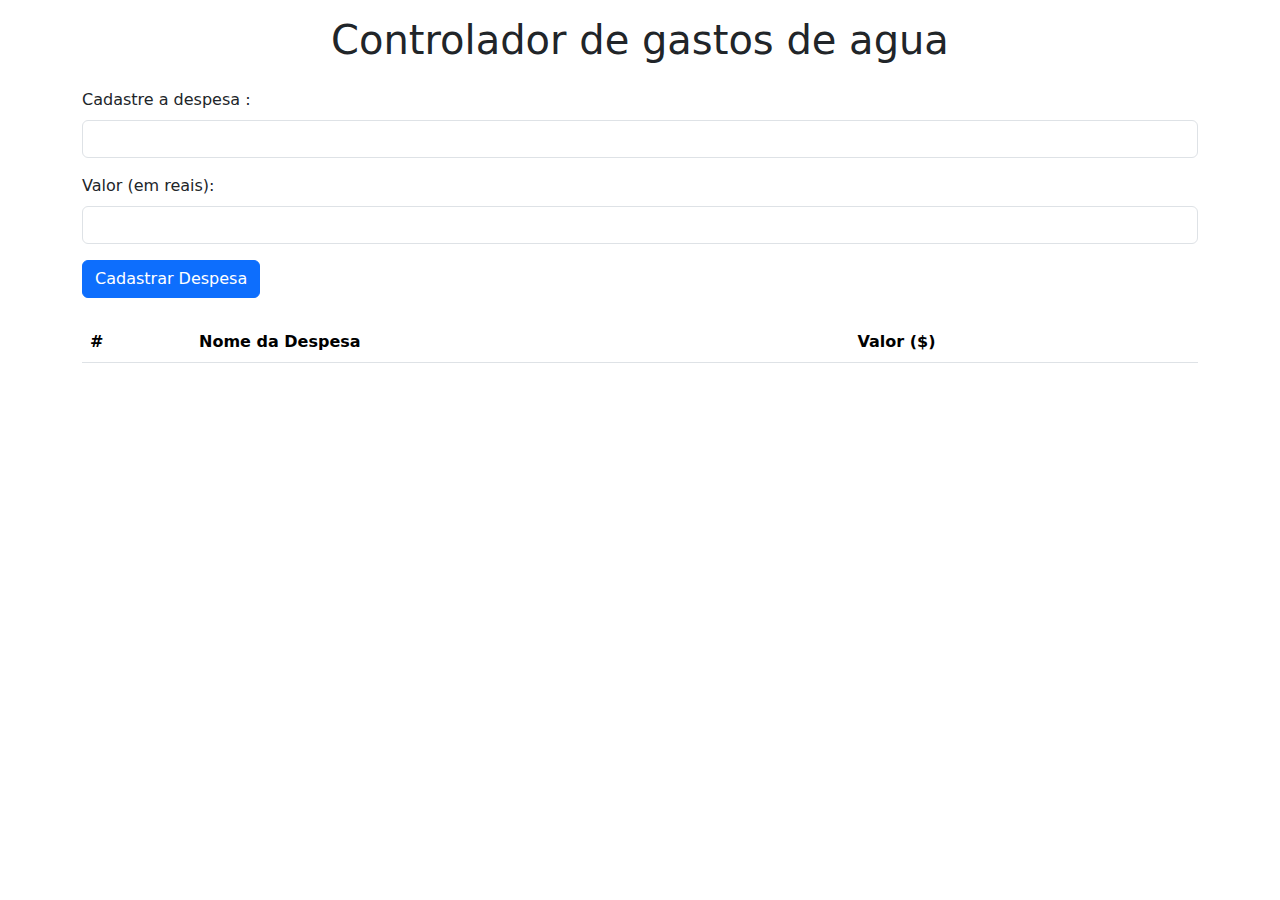
==== gastos.html @ e566672d "Create gastos.html" ====
<!DOCTYPE html>
<html lang="pt-br">
  <head>
    <!-- Meta Tags Obrigatórias -->
    <meta charset="utf-8" />
    <meta name="viewport" content="width=device-width, initial-scale=1" />
    <!-- Bootstrap CSS -->
    <link
      href="https://cdn.jsdelivr.net/npm/bootstrap@5.0.2/dist/css/bootstrap.min.css"
      rel="stylesheet"
      integrity="<KEY>"
      crossorigin="anonymous"
    />
    <title>Controlador de gastos de agua</title>
  </head>
  <body class="container mt-3">
    <h1 class="text-center mb-4">Controlador de gastos de agua</h1>
    
    <!-- Formulário de cadastro de despesa -->
    <form id="registerForm">
        <div class="mb-3">
          <label for="expenseNameInput" class="form-label">Cadastre a despesa :</label>
          <input type="text" class="form-control" id="expenseNameInput" aria-describedby="emailHelp">
        </div>
        <div class="mb-3">
            <label for="amountInput" class="form-label">Valor (em reais):</label>
            <input type="number" step=".01" min="0" max="9999999" class="form-control" id="amountInput">
        </div>
        <button type="submit" class="btn btn-primary">Cadastrar Despesa</button>
    </form>
    <!-- Tabela para exibição de despesas registradas -->
    <table class="mt-4 table table-striped">
        <thead>
          <tr>
            <th scope="col">#</th>
            <th scope="col">Nome da Despesa</th>
            <th scope="col">Valor ($)</th>
          </tr>
        </thead>
        <tbody id="expensesTableBody"></tbody>
    </table>
    <!-- JavaScript Opcional, escolha um dos dois! -->
    <!-- Opção 1: Bootstrap Bundle com Popper -->
    <script src="https://cdn.jsdelivr.net/npm/bootstrap@5.0.2/dist/js/bootstrap.bundle.min.js" integrity="<KEY>" crossorigin="anonymous"></script>
    <!-- Opção 2: Popper e Bootstrap JS separados -->
    <!--
    <script src="https://cdn.jsdelivr.net/npm/@popperjs/core@2.9.2/dist/umd/popper.min.js" integrity="<KEY>" crossorigin="anonymous"></script>
    <script src="https://cdn.jsdelivr.net/npm/bootstrap@5.0.2/dist/js/bootstrap.min.js" integrity="<KEY>" crossorigin="anonymous"></script>
    -->
    <!-- Script para manipulação do formulário -->
    <script>
        // Obter referência para o elemento de formulário
        const registerForm = document.getElementById("registerForm");
        
        registerForm.addEventListener('submit', function(event){
            
            event.preventDefault();
            
            let expenseNameValue = document.getElementById("expenseNameInput").value;
            let amountValue = parseFloat(document.getElementById("amountInput").value);
            if (!isNaN(amountValue)) {
                
                let trElement = document.createElement("tr");
                let tdIndexCell = document.createElement("td");
                tdIndexCell.innerHTML = "Novo";
                trElement.appendChild(tdIndexCell);
                let tdNameCell = document.createElement("td");
                tdNameCell.innerHTML = expenseNameValue;
                trElement.appendChild(tdNameCell);
                let tdAmountCell = document.createElement("td");
                tdAmountCell.innerHTML = "$" + amountValue.toFixed(2);
                trElement.appendChild(tdAmountCell);
                document.getElementById("expensesTableBody").prepend(trElement);
                
                document.getElementById("expenseNameInput").value = "";
                document.getElementById("amountInput").value = "";
            } else {
                alert("Por favor, insira um valor numérico válido.");
            }
        });
    </script>
  </body>
</html>
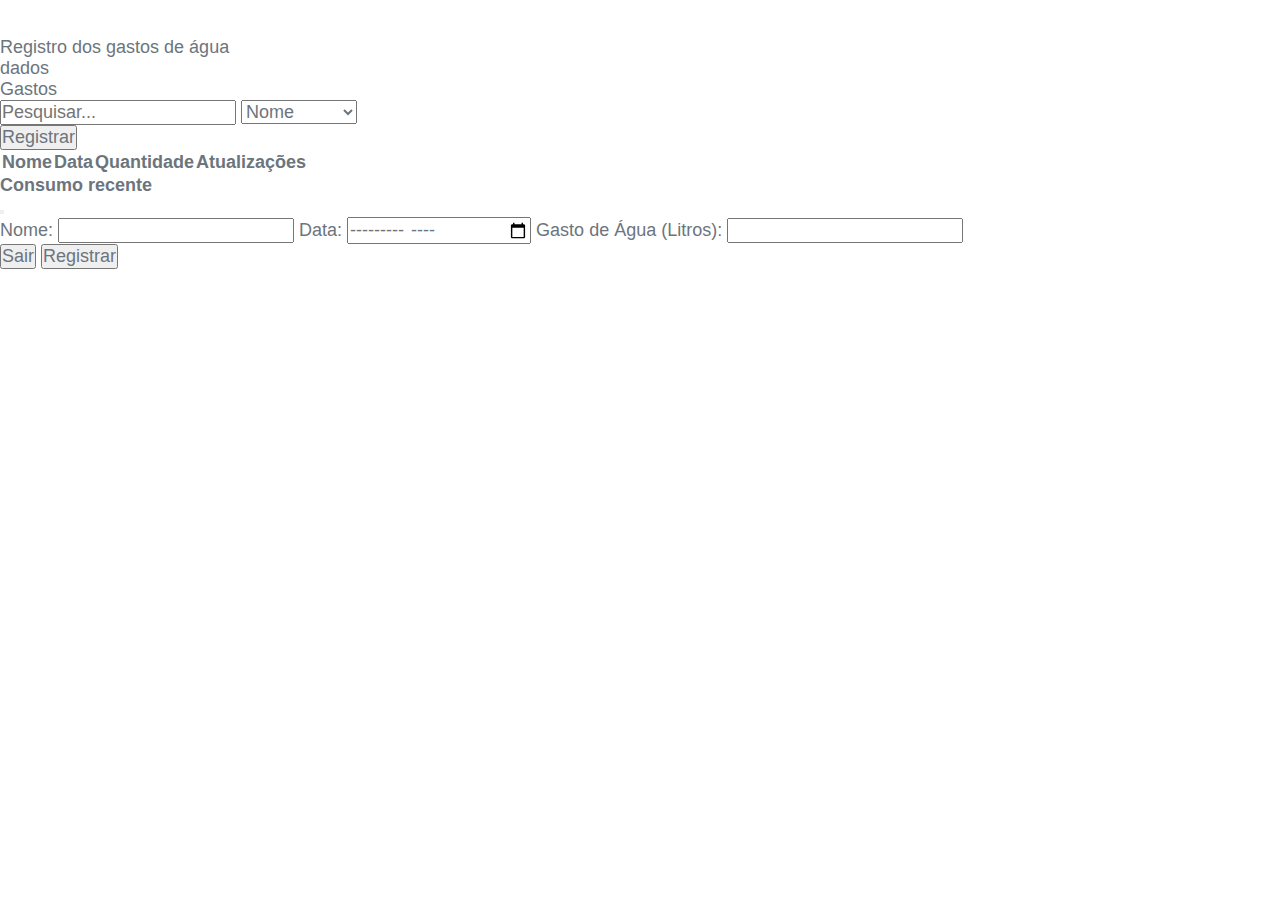
==== commit ad570298: "Update gastos.html" ====
--- a/gastos.html
+++ b/gastos.html
@@ -1,83 +1,104 @@
 <!DOCTYPE html>
 <html lang="pt-br">
-  <head>
-    <!-- Meta Tags Obrigatórias -->
-    <meta charset="utf-8" />
-    <meta name="viewport" content="width=device-width, initial-scale=1" />
-    <!-- Bootstrap CSS -->
-    <link
-      href="https://cdn.jsdelivr.net/npm/bootstrap@5.0.2/dist/css/bootstrap.min.css"
-      rel="stylesheet"
-      integrity="<KEY>"
-      crossorigin="anonymous"
-    />
-    <title>Controlador de gastos de agua</title>
-  </head>
-  <body class="container mt-3">
-    <h1 class="text-center mb-4">Controlador de gastos de agua</h1>
-    
-    <!-- Formulário de cadastro de despesa -->
-    <form id="registerForm">
-        <div class="mb-3">
-          <label for="expenseNameInput" class="form-label">Cadastre a despesa :</label>
-          <input type="text" class="form-control" id="expenseNameInput" aria-describedby="emailHelp">
+<head>
+    <meta charset="utf-8">
+    <meta name="viewport" content="width=device-width, initial-scale=1">
+    <title>Gerenciamento de gastos de água</title>
+    <link rel="stylesheet" href="./gastos.css">
+    <link href="https://cdn.jsdelivr.net/npm/bootstrap@5.2.3/dist/css/bootstrap.min.css" rel="stylesheet"
+        integrity="sha384-rbsA2VBKQhggwzxH7pPCaAqO46MgnOM80zW1RWuH61DGLwZJEdK2Kadq2F9CUG65" crossorigin="anonymous">
+</head>
+
+<body>
+
+    <header class="p-3 mb-3 border-bottom">
+        <div class="container">
+            <div class="d-flex flex-wrap align-items-center justify-content-center justify-content-lg-start">
+                <a href="/" class="d-flex align-items-center mb-2 mb-lg-0 text-dark text-decoration-none">
+                    <svg class="bi me-2" width="40" height="32" role="img" aria-label="Bootstrap">
+                        <use xlink:href="#bootstrap"></use>
+                    </svg>
+                </a>
+
+                <ul class="nav col-12 col-lg-auto me-lg-auto mb-2 justify-content-center mb-md-0">
+                    <li><a href="#" class="nav-link px-2 link-secondary">Registro dos  gastos de água </a></li>
+                    <li><a href="script.html" class="nav-link px-2 link-dark">dados</a></li>
+                    <li><a href="gastos.html" class="nav-link px-2 link-dark">Gastos</a></li>
+                </ul>
+
+                <form class="col-12 col-lg-auto mb-3 mb-lg-0 me-lg-3 form2" role="search">
+                    <input type="search" class="form-control" id="pesquisar" placeholder="Pesquisar..."
+                        aria-label="Search">
+                        <select name="" class="form-control" id="tipo_pesquisa">
+                            <option value="name">Nome</option>
+                            <option value="date">Data</option>
+                            <option value="quantidade">Quantidade</option>
+                        </select>
+                </form>
+            </div>
         </div>
-        <div class="mb-3">
-            <label for="amountInput" class="form-label">Valor (em reais):</label>
-            <input type="number" step=".01" min="0" max="9999999" class="form-control" id="amountInput">
+    </header>
+
+    <div class="container">
+
+
+        <div class="d-flex justify-content-end">
+            <button type="button" class="btn btn-primary" data-bs-toggle="modal"
+                data-bs-target="#exampleModal">Registrar</button>
         </div>
-        <button type="submit" class="btn btn-primary">Cadastrar Despesa</button>
-    </form>
-    <!-- Tabela para exibição de despesas registradas -->
-    <table class="mt-4 table table-striped">
-        <thead>
-          <tr>
-            <th scope="col">#</th>
-            <th scope="col">Nome da Despesa</th>
-            <th scope="col">Valor ($)</th>
-          </tr>
-        </thead>
-        <tbody id="expensesTableBody"></tbody>
-    </table>
-    <!-- JavaScript Opcional, escolha um dos dois! -->
-    <!-- Opção 1: Bootstrap Bundle com Popper -->
-    <script src="https://cdn.jsdelivr.net/npm/bootstrap@5.0.2/dist/js/bootstrap.bundle.min.js" integrity="<KEY>" crossorigin="anonymous"></script>
-    <!-- Opção 2: Popper e Bootstrap JS separados -->
-    <!--
-    <script src="https://cdn.jsdelivr.net/npm/@popperjs/core@2.9.2/dist/umd/popper.min.js" integrity="<KEY>" crossorigin="anonymous"></script>
-    <script src="https://cdn.jsdelivr.net/npm/bootstrap@5.0.2/dist/js/bootstrap.min.js" integrity="<KEY>" crossorigin="anonymous"></script>
-    -->
-    <!-- Script para manipulação do formulário -->
-    <script>
-        // Obter referência para o elemento de formulário
-        const registerForm = document.getElementById("registerForm");
-        
-        registerForm.addEventListener('submit', function(event){
-            
-            event.preventDefault();
-            
-            let expenseNameValue = document.getElementById("expenseNameInput").value;
-            let amountValue = parseFloat(document.getElementById("amountInput").value);
-            if (!isNaN(amountValue)) {
-                
-                let trElement = document.createElement("tr");
-                let tdIndexCell = document.createElement("td");
-                tdIndexCell.innerHTML = "Novo";
-                trElement.appendChild(tdIndexCell);
-                let tdNameCell = document.createElement("td");
-                tdNameCell.innerHTML = expenseNameValue;
-                trElement.appendChild(tdNameCell);
-                let tdAmountCell = document.createElement("td");
-                tdAmountCell.innerHTML = "$" + amountValue.toFixed(2);
-                trElement.appendChild(tdAmountCell);
-                document.getElementById("expensesTableBody").prepend(trElement);
-                
-                document.getElementById("expenseNameInput").value = "";
-                document.getElementById("amountInput").value = "";
-            } else {
-                alert("Por favor, insira um valor numérico válido.");
-            }
-        });
-    </script>
-  </body>
+
+
+        <table class="table">
+            <thead>
+                <tr>
+                    <th scope="col">Nome</th>
+                    <th scope="col">Data</th>
+                    <th scope="col">Quantidade</th>
+                    <th scope="col">Atualizações</th>
+                </tr>
+            </thead>
+            <tbody id="listados">
+            </tbody>
+        </table>
+
+
+
+        <div class="modal fade" id="exampleModal" tabindex="-1" aria-labelledby="exampleModalLabel" aria-hidden="true">
+            <div class="modal-dialog">
+                <div class="modal-content">
+                    <div class="modal-header">
+                        <h1 class="modal-title fs-5" id="exampleModalLabel">Consumo recente</h1>
+                        <button type="button" class="btn-close" data-bs-dismiss="modal" aria-label="Close"></button>
+                    </div>
+                    <div class="modal-body">
+                        <form id="expenseForm">
+                            <label for="name">Nome:</label>
+                            <input type="text" class="form-control" id="name" name="name" required>
+
+                            <label class="mt-2" for="date">Data:</label>
+                            <input type="month" class="form-control" id="date" name="date" required>
+
+                            <label class="mt-2" for="amount">Gasto de Água (Litros):</label>
+                            <input type="number" id="amount" class="form-control" name="amount" min="0" required>
+
+                        </form>
+                    </div>
+                    <div class="modal-footer">
+                        <button type="button" class="btn btn-secondary" data-bs-dismiss="modal">Sair</button>
+                        <button type="button" onClick="salvar()" class="btn btn-primary">Registrar</button>
+                    </div>
+                </div>
+            </div>
+        </div>
+
+    </div>
+
+
+    <script src="https://cdn.jsdelivr.net/npm/bootstrap@5.2.3/dist/js/bootstrap.bundle.min.js"
+        integrity="sha384-kenU1KFdBIe4zVF0s0G1M5b4hcpxyD9F7jL+jjXkk+Q2h455rYXK/7HAuoJl+0I4"
+        crossorigin="anonymous"></script>
+
+    <script src="./b.js"></script>
+</body>
+
 </html>--- a/gastos.css
+++ b/gastos.css
@@ -0,0 +1,70 @@
+/* Global Styles */
+* {
+    margin: 0px;
+    padding: 0px;
+    box-sizing: border-box; 
+    font-family: Arial, Helvetica, sans-serif; 
+    font-size: large;
+    color: #6c757d;
+  }
+  a{
+    text-decoration: none;
+    color:#6c757d ;
+  }
+  ul li{
+    list-style-type:none;
+  }
+  p{
+    line-height: normal;
+  }
+  /* Base Styling Classes */
+.section-header {
+    background-color: white;
+    padding: 1rem;
+    margin-bottom: 1rem;
+  }
+  .section-header h2 {
+    font-weight: bold;
+    margin-top:.5rem;
+    margin-bottom:.5rem;
+  }
+  .action-button {
+    cursor: pointer;
+    padding:.5rem.75rem;
+    background-color: #f8f9fa;
+    border: solid thin lightgray;
+    border-radius:.25rem;
+  }
+  .action-button:hover {
+    background-color: #e2e6ea;
+  }
+  #main-content.card {
+    position: relative;
+    overflow: hidden;
+    border:solid thin gray;
+    border-radius:.25rem;
+  }
+  .card img {
+    object-fit: cover;
+    width: 100%;
+    height: auto;
+  }
+  .card-footer.user {
+    position: absolute;
+    bottom:.5rem;
+    right:.5rem;
+  }
+  .card.post.card-img-overlay.p-3 {
+    top:.5rem!important;
+    left:.5rem!important;
+  }
+  .card.post.card-img-overlay.p-3.rounded {
+    border-radius:.25rem!important;
+  }
+  .card.card-body.username {
+    font-weight:bold;
+    font-size:large;
+  }
+  .card.card-body p {
+    word-break: break-all;
+  }
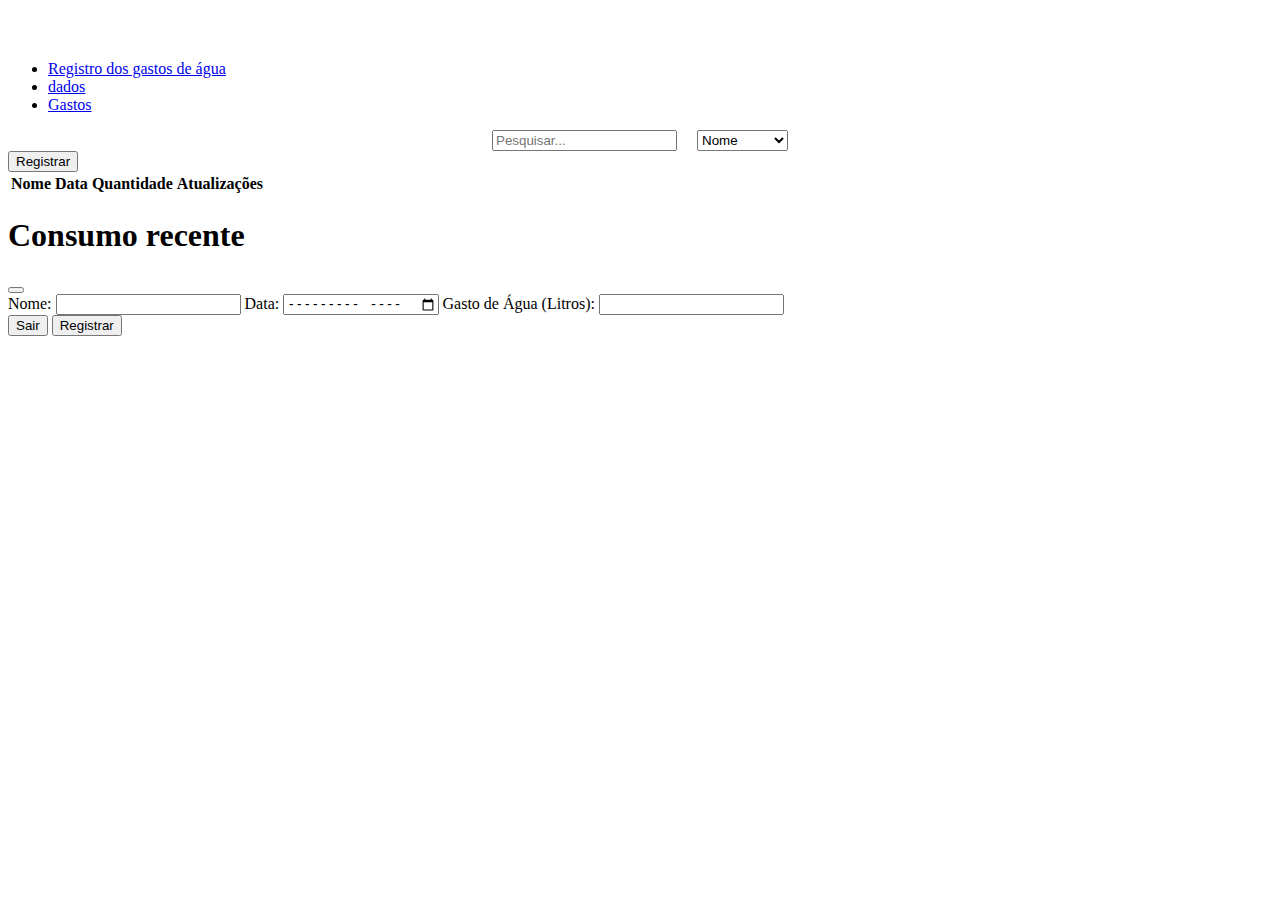
==== commit 53144fab: "Update gastos.html" ====
--- a/gastos.html
+++ b/gastos.html
@@ -3,8 +3,8 @@
 <head>
     <meta charset="utf-8">
     <meta name="viewport" content="width=device-width, initial-scale=1">
-    <title>Gerenciamento de gastos de água</title>
-    <link rel="stylesheet" href="./gastos.css">
+    <title> Registro dos  gastos de água</title>
+    <link rel="stylesheet" href="./style.css">
     <link href="https://cdn.jsdelivr.net/npm/bootstrap@5.2.3/dist/css/bootstrap.min.css" rel="stylesheet"
         integrity="sha384-rbsA2VBKQhggwzxH7pPCaAqO46MgnOM80zW1RWuH61DGLwZJEdK2Kadq2F9CUG65" crossorigin="anonymous">
 </head>
@@ -22,7 +22,7 @@
 
                 <ul class="nav col-12 col-lg-auto me-lg-auto mb-2 justify-content-center mb-md-0">
                     <li><a href="#" class="nav-link px-2 link-secondary">Registro dos  gastos de água </a></li>
-                    <li><a href="script.html" class="nav-link px-2 link-dark">dados</a></li>
+                    <li><a href="index.html" class="nav-link px-2 link-dark">dados</a></li>
                     <li><a href="gastos.html" class="nav-link px-2 link-dark">Gastos</a></li>
                 </ul>
 
@@ -98,7 +98,7 @@
         integrity="sha384-kenU1KFdBIe4zVF0s0G1M5b4hcpxyD9F7jL+jjXkk+Q2h455rYXK/7HAuoJl+0I4"
         crossorigin="anonymous"></script>
 
-    <script src="./b.js"></script>
+    <script src="./Script.js"></script>
 </body>
 
 </html>--- a/style.css
+++ b/style.css
@@ -0,0 +1,14 @@
+/* Global Styles */
+.dividir{
+  display: flex;
+  justify-content: space-between;
+}
+
+.form2 {
+  display: flex;
+  justify-content: center;
+  gap: 20px; 
+}
+#Procurados,#pesquisa_feita { 
+  flex: 1;
+}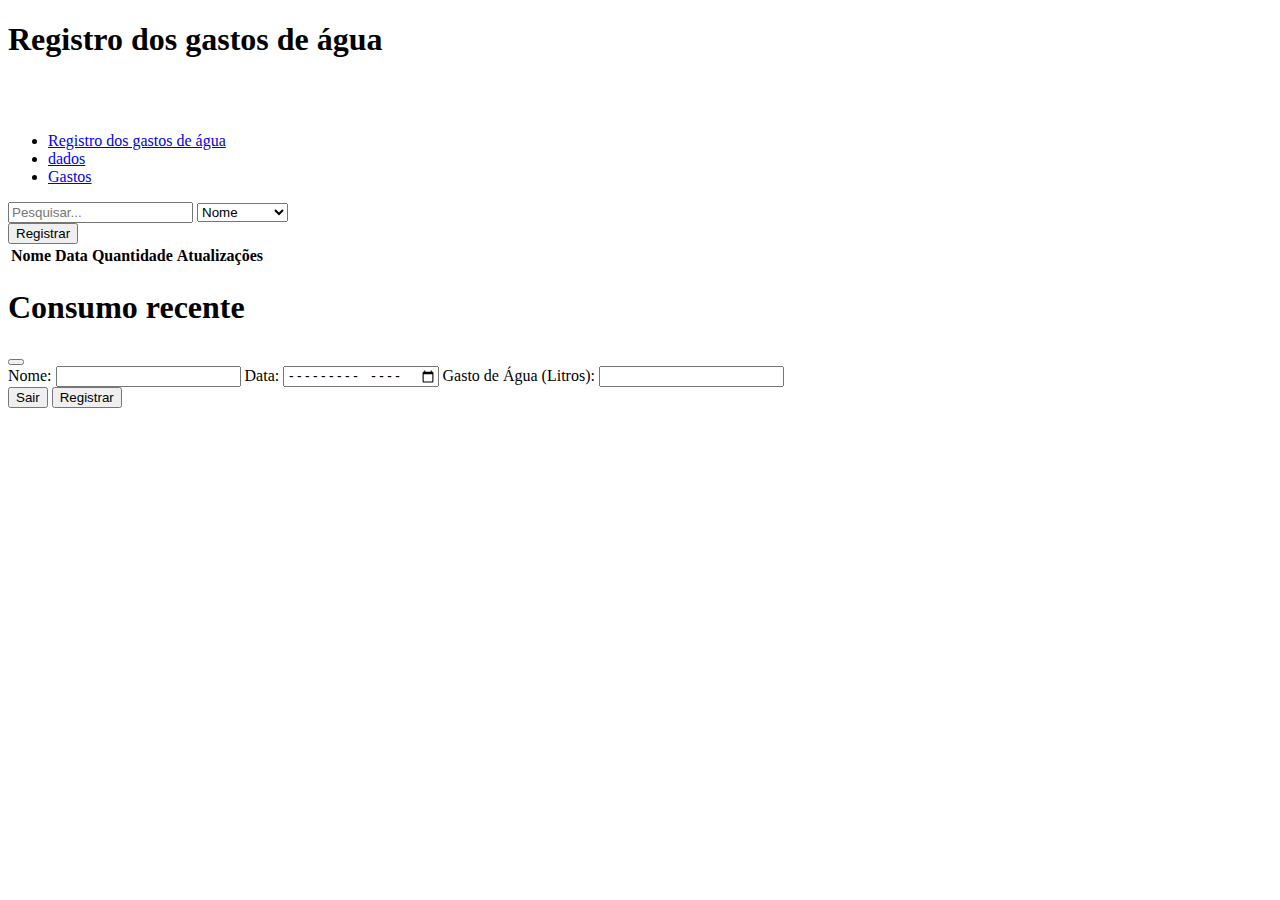
==== commit 501b8417: "Update gastos.html" ====
--- a/gastos.html
+++ b/gastos.html
@@ -1,15 +1,24 @@
 <!DOCTYPE html>
 <html lang="pt-br">
-<head>
-    <meta charset="utf-8">
-    <meta name="viewport" content="width=device-width, initial-scale=1">
-    <title> Registro dos  gastos de água</title>
-    <link rel="stylesheet" href="./style.css">
-    <link href="https://cdn.jsdelivr.net/npm/bootstrap@5.2.3/dist/css/bootstrap.min.css" rel="stylesheet"
-        integrity="sha384-rbsA2VBKQhggwzxH7pPCaAqO46MgnOM80zW1RWuH61DGLwZJEdK2Kadq2F9CUG65" crossorigin="anonymous">
+  <head>
+    <meta charset="utf-8" />
+    <meta name="viewport" content="width=device-width, initial-scale=1" />
+    <!-- Bootstrap CSS -->
+    <link
+      href="https://cdn.jsdelivr.net/npm/bootstrap@5.0.2/dist/css/bootstrap.min.css"
+      rel="stylesheet"
+      href="https://cdn.jsdelivr.net/npm/bootstrap@5.2.3/dist/css/bootstrap.min.css" 
+      rel="stylesheet"
+      integrity="sha384-rbsA2VBKQhggwzxH7pPCaAqO46MgnOM80zW1RWuH61DGLwZJEdK2Kadq2F9CUG65"
+      crossorigin="anonymous"
+    />
+    <title>Registro dos  gastos de água</title>
 </head>
+    
+<body>
 
-<body>
+    <body class="container mt-3">
+        <h1 class="text-center mb-4">Registro dos  gastos de água</h1>
 
     <header class="p-3 mb-3 border-bottom">
         <div class="container">
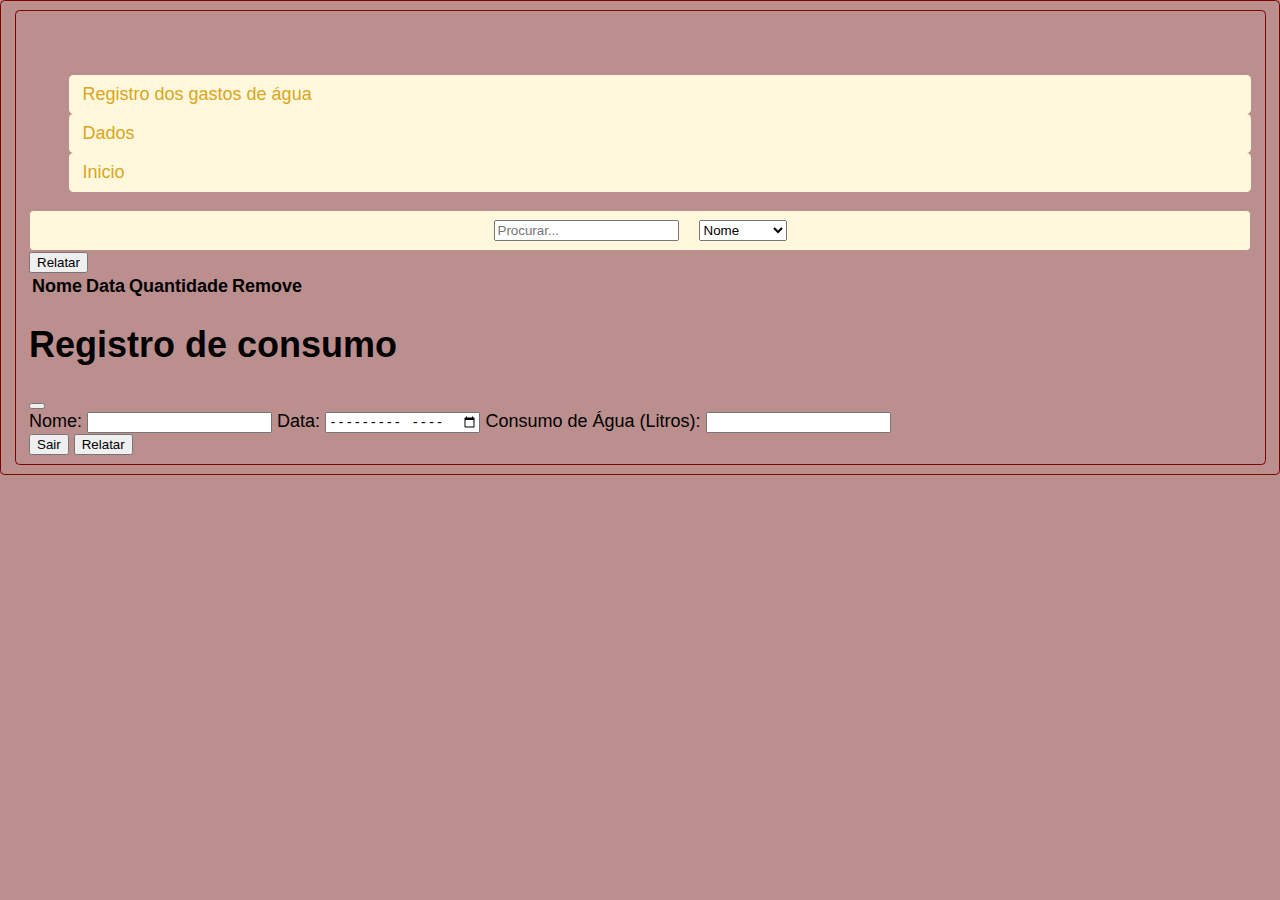
==== commit 18404205: "Update gastos.html" ====
--- a/gastos.html
+++ b/gastos.html
@@ -1,24 +1,16 @@
 <!DOCTYPE html>
 <html lang="pt-br">
-  <head>
-    <meta charset="utf-8" />
-    <meta name="viewport" content="width=device-width, initial-scale=1" />
-    <!-- Bootstrap CSS -->
-    <link
-      href="https://cdn.jsdelivr.net/npm/bootstrap@5.0.2/dist/css/bootstrap.min.css"
-      rel="stylesheet"
-      href="https://cdn.jsdelivr.net/npm/bootstrap@5.2.3/dist/css/bootstrap.min.css" 
-      rel="stylesheet"
-      integrity="sha384-rbsA2VBKQhggwzxH7pPCaAqO46MgnOM80zW1RWuH61DGLwZJEdK2Kadq2F9CUG65"
-      crossorigin="anonymous"
-    />
+
+<head>
+    <meta charset="utf-8">
+    <meta name="viewport" content="width=device-width, initial-scale=1">
     <title>Registro dos  gastos de água</title>
+    <link rel="stylesheet" href="./style.css">
+    <link href="https://cdn.jsdelivr.net/npm/bootstrap@5.2.3/dist/css/bootstrap.min.css" rel="stylesheet"
+        integrity="sha384-rbsA2VBKQhggwzxH7pPCaAqO46MgnOM80zW1RWuH61DGLwZJEdK2Kadq2F9CUG65" crossorigin="anonymous">
 </head>
-    
+
 <body>
-
-    <body class="container mt-3">
-        <h1 class="text-center mb-4">Registro dos  gastos de água</h1>
 
     <header class="p-3 mb-3 border-bottom">
         <div class="container">
@@ -31,17 +23,17 @@
 
                 <ul class="nav col-12 col-lg-auto me-lg-auto mb-2 justify-content-center mb-md-0">
                     <li><a href="#" class="nav-link px-2 link-secondary">Registro dos  gastos de água </a></li>
-                    <li><a href="index.html" class="nav-link px-2 link-dark">dados</a></li>
-                    <li><a href="gastos.html" class="nav-link px-2 link-dark">Gastos</a></li>
+                    <li><a href="index.html" class="nav-link px-2 link-dark">Dados</a></li>
+                    <li><a href="gastos.html" class="nav-link px-2 link-dark">Inicio</a></li>
                 </ul>
 
-                <form class="col-12 col-lg-auto mb-3 mb-lg-0 me-lg-3 form2" role="search">
-                    <input type="search" class="form-control" id="pesquisar" placeholder="Pesquisar..."
-                        aria-label="Search">
-                        <select name="" class="form-control" id="tipo_pesquisa">
-                            <option value="name">Nome</option>
-                            <option value="date">Data</option>
-                            <option value="quantidade">Quantidade</option>
+                <form class="col-12 col-lg-auto mb-3 mb-lg-0 me-lg-3 form2" role="procurar">
+                    <input type="procurar" class="form-control" id="procurar" placeholder="Procurar..."
+                        aria-label="procurar">
+                        <select nome="" class="form-control" id="style_pesquisa">
+                            <option value="nome">Nome</option>
+                            <option value="data">Data</option>
+                            <option value="quantidade">quantidade</option>
                         </select>
                 </form>
             </div>
@@ -53,7 +45,7 @@
 
         <div class="d-flex justify-content-end">
             <button type="button" class="btn btn-primary" data-bs-toggle="modal"
-                data-bs-target="#exampleModal">Registrar</button>
+                data-bs-target="#exampleModal">Relatar</button>
         </div>
 
 
@@ -63,10 +55,10 @@
                     <th scope="col">Nome</th>
                     <th scope="col">Data</th>
                     <th scope="col">Quantidade</th>
-                    <th scope="col">Atualizações</th>
+                    <th scope="col">Remove</th>
                 </tr>
             </thead>
-            <tbody id="listados">
+            <tbody id="listagem">
             </tbody>
         </table>
 
@@ -76,25 +68,25 @@
             <div class="modal-dialog">
                 <div class="modal-content">
                     <div class="modal-header">
-                        <h1 class="modal-title fs-5" id="exampleModalLabel">Consumo recente</h1>
+                        <h1 class="modal-title fs-5" id="exampleModalLabel">Registro de consumo</h1>
                         <button type="button" class="btn-close" data-bs-dismiss="modal" aria-label="Close"></button>
                     </div>
                     <div class="modal-body">
                         <form id="expenseForm">
-                            <label for="name">Nome:</label>
-                            <input type="text" class="form-control" id="name" name="name" required>
+                            <label for="nome">Nome:</label>
+                            <input type="text" class="form-control" id="nome" nome="nome" required>
 
-                            <label class="mt-2" for="date">Data:</label>
-                            <input type="month" class="form-control" id="date" name="date" required>
+                            <label class="mt-2" for="data">Data:</label>
+                            <input type="month" class="form-control" id="data" name="data" required>
 
-                            <label class="mt-2" for="amount">Gasto de Água (Litros):</label>
-                            <input type="number" id="amount" class="form-control" name="amount" min="0" required>
+                            <label class="mt-2" for="quantidade">Consumo de Água (Litros):</label>
+                            <input type="number" id="quantidade" class="form-control" nome="quantidade" min="0" required>
 
                         </form>
                     </div>
                     <div class="modal-footer">
                         <button type="button" class="btn btn-secondary" data-bs-dismiss="modal">Sair</button>
-                        <button type="button" onClick="salvar()" class="btn btn-primary">Registrar</button>
+                        <button type="button" onClick="salvar()" class="btn btn-primary">Relatar</button>
                     </div>
                 </div>
             </div>
@@ -107,7 +99,7 @@
         integrity="sha384-kenU1KFdBIe4zVF0s0G1M5b4hcpxyD9F7jL+jjXkk+Q2h455rYXK/7HAuoJl+0I4"
         crossorigin="anonymous"></script>
 
-    <script src="./Script.js"></script>
+    <script src="./script.js"></script>
 </body>
 
 </html>--- a/style.css
+++ b/style.css
@@ -0,0 +1,150 @@
+/* Global Styles */
+html, body {
+  margin: 0;
+  padding: 0;
+  box-sizing: border-box;
+  font-family: Arial, Helvetica, sans-serif;
+  font-size: large;
+  padding:.5rem.75rem;
+  background-color: #BC8F8F;
+  border: solid thin #800000;
+  border-radius:.25rem;
+  }
+  
+  a{
+  text-decoration: none;
+  color:#DAA520 ;
+  }
+  
+  ul li{
+  list-style-type:none;
+  padding:.5rem.75rem;
+  background-color: #FFF8DC;
+  border-radius:.25rem;
+  }
+  
+  p{
+  line-height: normal;
+  padding:.5rem.75rem;
+  background-color: #FFF8DC;
+  border-radius:.25rem;
+  }
+  
+  /* Base Styling Classes */
+  .section-header {
+  background-color: #800000;
+  padding: 1rem;
+  margin-bottom: 128rem;
+  }
+  
+  .section-header h2 {
+  font-weight: bold;
+  margin-top:.5rem;
+  margin-bottom:.5rem;
+  padding:.5rem.75rem;
+  background-color: #FFF8DC;
+  border: solid thin #800000;
+  border-radius:.25rem;
+  }
+  
+  .action-button {
+  cursor: pointer;
+  padding:.5rem.75rem;
+  background-color: #DAA520;
+  border: solid thin #800000;
+  border-radius:.25rem;
+  }
+  
+  .action-button:hover {
+    padding:.5rem.75rem;
+  background-color: #BC8F8F;
+  border: solid thin #800000;
+  border-radius:.25rem;
+  }
+  
+  #main-content.card  {
+  position: relative;
+  overflow: hidden;
+  border:solid thin #DAA520;
+  border-radius:.25rem;
+  }
+  
+  .card img {
+  object-fit: cover;
+  width: 100%;
+  height: auto;
+  padding:.5rem.75rem;
+  background-color: #BC8F8F;
+  border: solid thin #800000;
+  border-radius:.25rem;
+  }
+  
+  .card-footer.user {
+  position: absolute;
+  bottom:.5rem;
+  right:.5rem;
+  padding:.5rem.75rem;
+  background-color: #BC8F8F;
+  border: solid thin #800000;
+  border-radius:.25rem;
+  }
+  
+  .card.post.card-img-overlay.p-3 {
+  top:.5rem!important;
+  left:.5rem!important;
+  padding:.5rem.75rem;
+  background-color: #BC8F8F;
+  border: solid thin #800000;
+  border-radius:.25rem;
+  }
+  
+  .card.post.card-img-overlay.p-3.rounded {
+  border-radius:.25rem!important;
+  padding:.5rem.75rem;
+  background-color: #BC8F8F;
+  border: solid thin #800000;
+  border-radius:.25rem;
+  }
+  
+  .card.card-body.username {
+  font-weight:bold;
+  font-size:large;
+  padding:.5rem.75rem;
+  background-color: #BC8F8F;
+  border: solid thin #800000;
+  border-radius:.25rem;
+  }
+  
+  .card.card-body p {
+  word-break: break-all;
+  padding:.5rem.75rem;
+  background-color: #BC8F8F;
+  border: solid thin #800000;
+  border-radius:.25rem;
+  }
+  
+  .dividir{
+  display: flex;
+  justify-content: space-between;
+  padding:.5rem.75rem;
+  background-color: #DAA520;
+  border-radius:.25rem;
+  }
+  
+  .form2 {
+  display: flex;
+  justify-content: center;
+  gap: 20px;
+  padding:.5rem.75rem;
+  background-color: #FFF8DC;
+  border: solid thin #BC8F8F;
+  border-radius:.25rem;
+  
+  }
+  
+  #Procurados,#pesquisa_feita {
+  flex: 1;
+  padding:.5rem.75rem;
+  background-color: #FFF8DC;
+  border-radius:.25rem;
+  }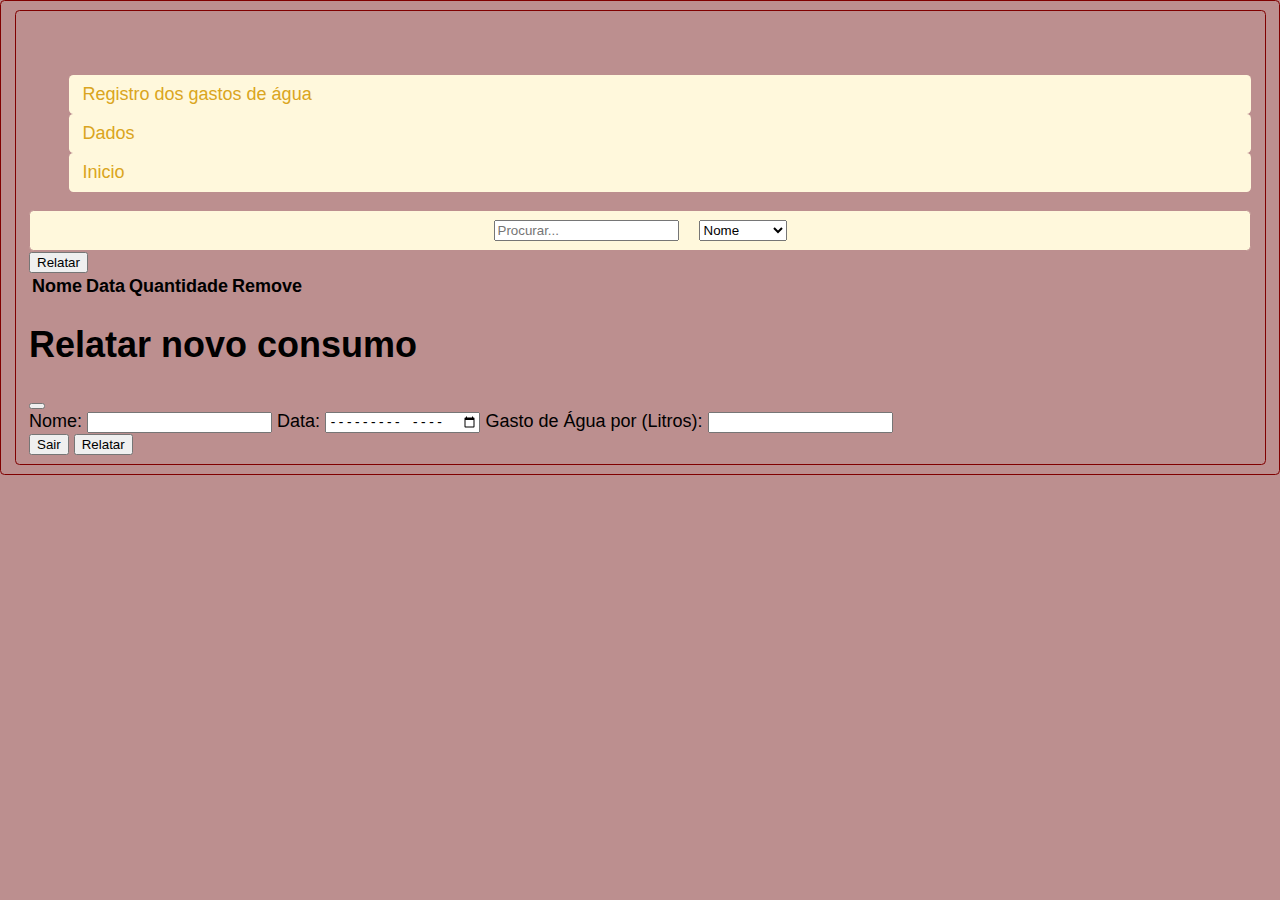
==== commit 7b183295: "Update gastos.html" ====
--- a/gastos.html
+++ b/gastos.html
@@ -68,19 +68,19 @@
             <div class="modal-dialog">
                 <div class="modal-content">
                     <div class="modal-header">
-                        <h1 class="modal-title fs-5" id="exampleModalLabel">Registro de consumo</h1>
+                        <h1 class="modal-title fs-5" id="exampleModalLabel">Relatar novo consumo</h1>
                         <button type="button" class="btn-close" data-bs-dismiss="modal" aria-label="Close"></button>
                     </div>
                     <div class="modal-body">
                         <form id="expenseForm">
-                            <label for="nome">Nome:</label>
-                            <input type="text" class="form-control" id="nome" nome="nome" required>
+                            <label for="name">Nome:</label>
+                            <input type="text" class="form-control" id="name" name="name" required>
 
-                            <label class="mt-2" for="data">Data:</label>
-                            <input type="month" class="form-control" id="data" name="data" required>
+                            <label class="mt-2" for="date">Data:</label>
+                            <input type="month" class="form-control" id="date" name="date" required>
 
-                            <label class="mt-2" for="quantidade">Consumo de Água (Litros):</label>
-                            <input type="number" id="quantidade" class="form-control" nome="quantidade" min="0" required>
+                            <label class="mt-2" for="amount">Gasto de Água por (Litros):</label>
+                            <input type="number" id="amount" class="form-control" name="amount" min="0" required>
 
                         </form>
                     </div>
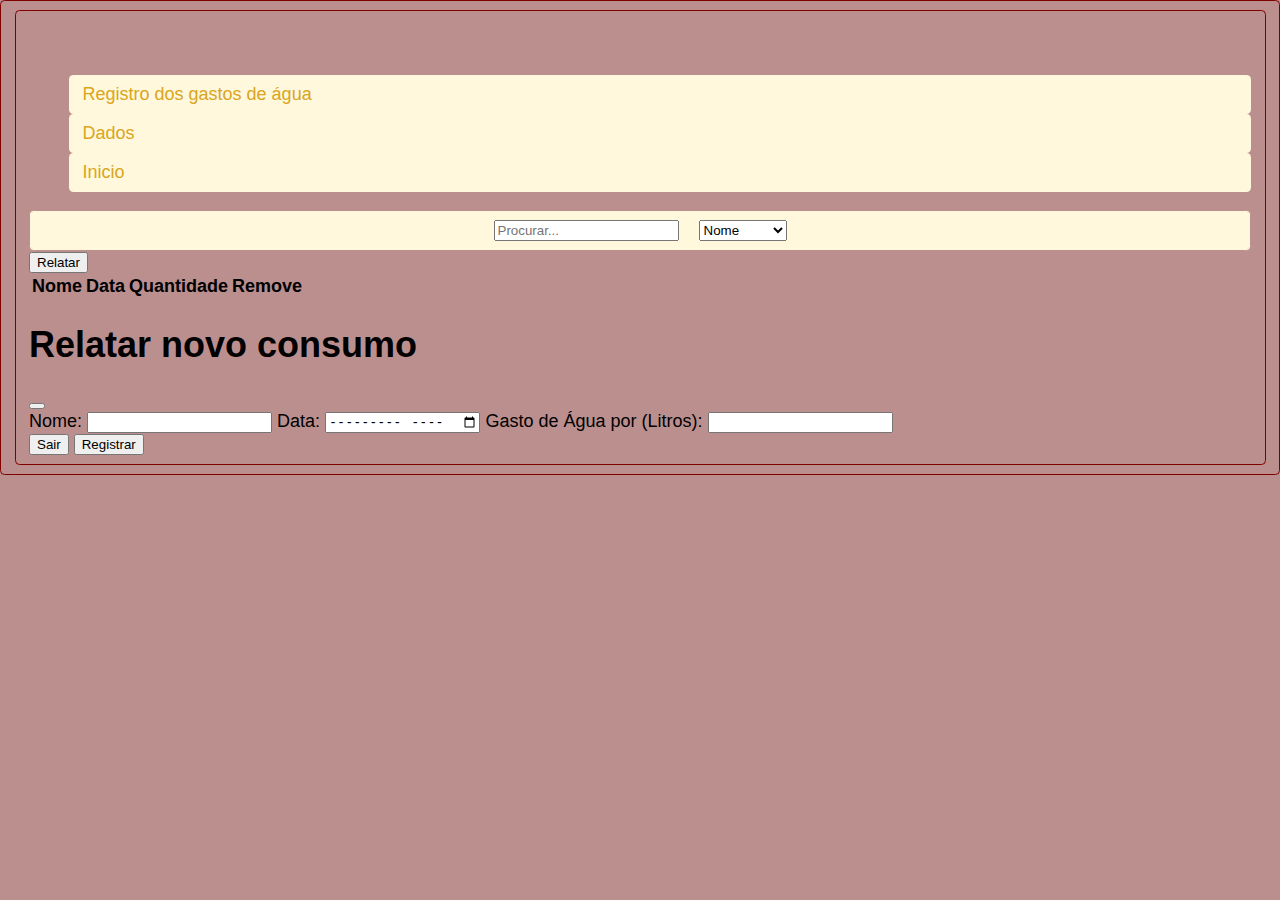
==== commit 39ac8e34: "Update gastos.html" ====
--- a/gastos.html
+++ b/gastos.html
@@ -86,7 +86,7 @@
                     </div>
                     <div class="modal-footer">
                         <button type="button" class="btn btn-secondary" data-bs-dismiss="modal">Sair</button>
-                        <button type="button" onClick="salvar()" class="btn btn-primary">Relatar</button>
+                        <button type="button" onClick="salvar()" class="btn btn-primary">Registrar</button>
                     </div>
                 </div>
             </div>
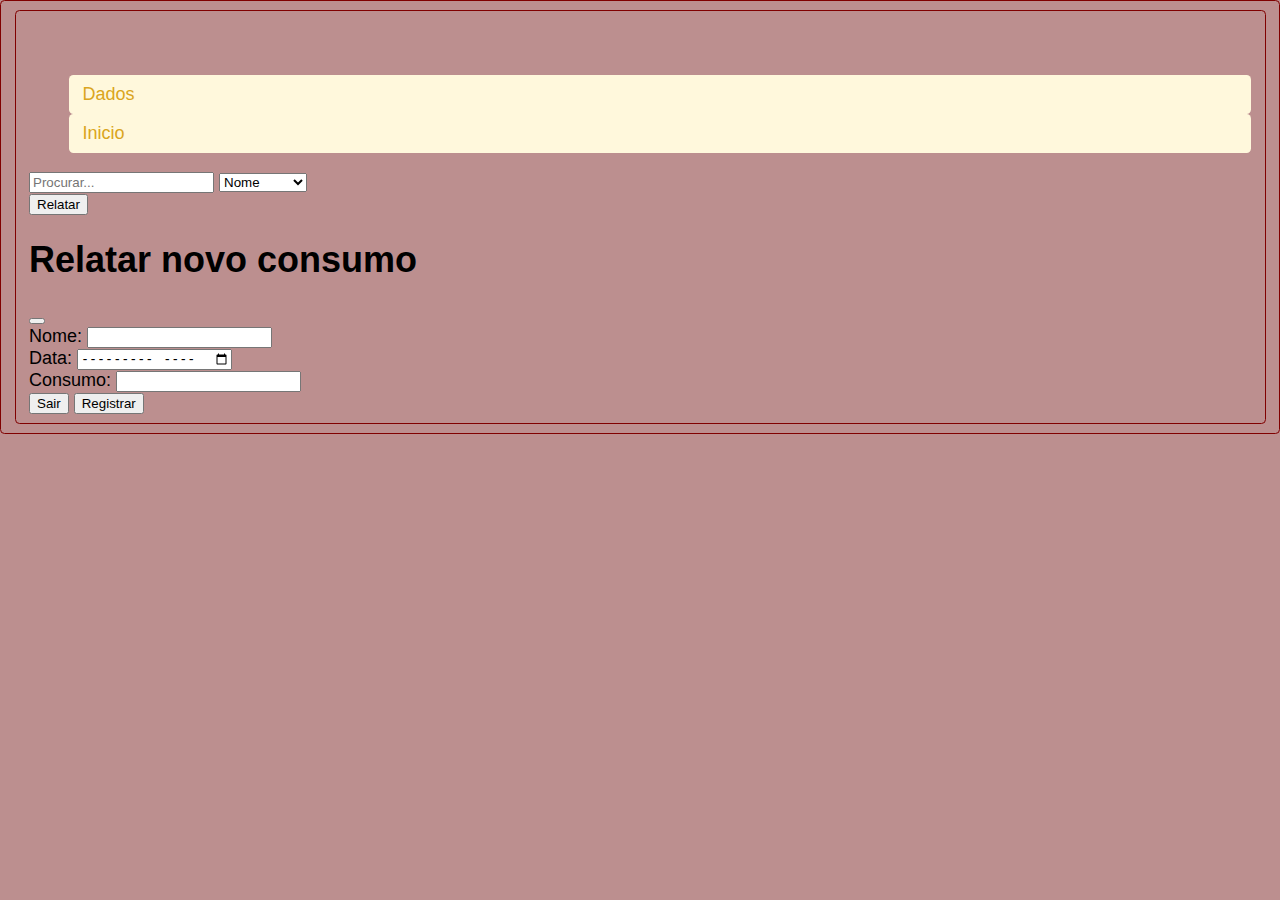
==== commit 81cdc024: "Update gastos.html" ====
--- a/gastos.html
+++ b/gastos.html
@@ -4,7 +4,7 @@
 <head>
     <meta charset="utf-8">
     <meta name="viewport" content="width=device-width, initial-scale=1">
-    <title>Registro dos  gastos de água</title>
+    <title>Registro dos gastos de água</title>
     <link rel="stylesheet" href="./style.css">
     <link href="https://cdn.jsdelivr.net/npm/bootstrap@5.2.3/dist/css/bootstrap.min.css" rel="stylesheet"
         integrity="sha384-rbsA2VBKQhggwzxH7pPCaAqO46MgnOM80zW1RWuH61DGLwZJEdK2Kadq2F9CUG65" crossorigin="anonymous">
@@ -22,19 +22,18 @@
                 </a>
 
                 <ul class="nav col-12 col-lg-auto me-lg-auto mb-2 justify-content-center mb-md-0">
-                    <li><a href="#" class="nav-link px-2 link-secondary">Registro dos  gastos de água </a></li>
                     <li><a href="index.html" class="nav-link px-2 link-dark">Dados</a></li>
                     <li><a href="gastos.html" class="nav-link px-2 link-dark">Inicio</a></li>
                 </ul>
 
-                <form class="col-12 col-lg-auto mb-3 mb-lg-0 me-lg-3 form2" role="procurar">
+                <form class="col-12 col-lg-auto mb-3 mb-lg-0 me-lg-3" role="procurar">
                     <input type="procurar" class="form-control" id="procurar" placeholder="Procurar..."
                         aria-label="procurar">
-                        <select nome="" class="form-control" id="style_pesquisa">
-                            <option value="nome">Nome</option>
-                            <option value="data">Data</option>
-                            <option value="quantidade">quantidade</option>
-                        </select>
+                    <select nome="" class="form-control" id="style_pesquisa">
+                        <option value="name">Nome</option>
+                        <option value="date">Data</option>
+                        <option value="amount">quantidade</option>
+                    </select>
                 </form>
             </div>
         </div>
@@ -49,19 +48,8 @@
         </div>
 
 
-        <table class="table">
-            <thead>
-                <tr>
-                    <th scope="col">Nome</th>
-                    <th scope="col">Data</th>
-                    <th scope="col">Quantidade</th>
-                    <th scope="col">Remove</th>
-                </tr>
-            </thead>
-            <tbody id="listagem">
-            </tbody>
-        </table>
-
+        <div id="listagem">
+        </div>
 
 
         <div class="modal fade" id="exampleModal" tabindex="-1" aria-labelledby="exampleModalLabel" aria-hidden="true">
@@ -76,12 +64,18 @@
                             <label for="name">Nome:</label>
                             <input type="text" class="form-control" id="name" name="name" required>
 
-                            <label class="mt-2" for="date">Data:</label>
-                            <input type="month" class="form-control" id="date" name="date" required>
+                            <div class="row">
+                                <div class="col">
+                                    <label class="mt-2" for="date">Data:</label>
+                                    <input type="month" class="form-control" id="date" name="date" required>
+                                </div>
+                                <div class="col">
 
-                            <label class="mt-2" for="amount">Gasto de Água por (Litros):</label>
-                            <input type="number" id="amount" class="form-control" name="amount" min="0" required>
-
+                                    <label class="mt-2" for="amount">Consumo:</label>
+                                    <input type="number" id="amount" class="form-control" name="amount" min="0"
+                                        required>
+                                </div>
+                            </div>
                         </form>
                     </div>
                     <div class="modal-footer">
--- a/style.css
+++ b/style.css
@@ -147,4 +147,43 @@
   padding:.5rem.75rem;
   background-color: #FFF8DC;
   border-radius:.25rem;
-  }+  }
+
+  .pill-wrapper {
+    background-color: transparent;
+  }
+  .pill {
+    background-color: #4376F6;
+    border-radius: 5px;
+    color: white;
+    align-items: center;
+    font-size: 0.8rem;
+  }
+  .pill:nth-child(2) {
+    background-color: #e48e0b;
+  }
+  .pill:nth-child(3) {
+    background-color: #51d6a7;
+  }
+  .pill {
+    align-items: center;
+    font-size: 0.8rem;
+  }
+  .pill__icon {
+    padding-left: 1.5em;
+  }
+  .pill__date {
+    font-size: 0.7rem;
+    color: rgba(255,255,255,0.7);
+  }
+  .pill__title {
+    padding: 0.2rem 0;
+    font-weight: bold;
+  }
+  .pill__content {
+    padding: 1.5em;
+  }
+  .pill__value {
+    font-size: 1.8em;
+  }
+  